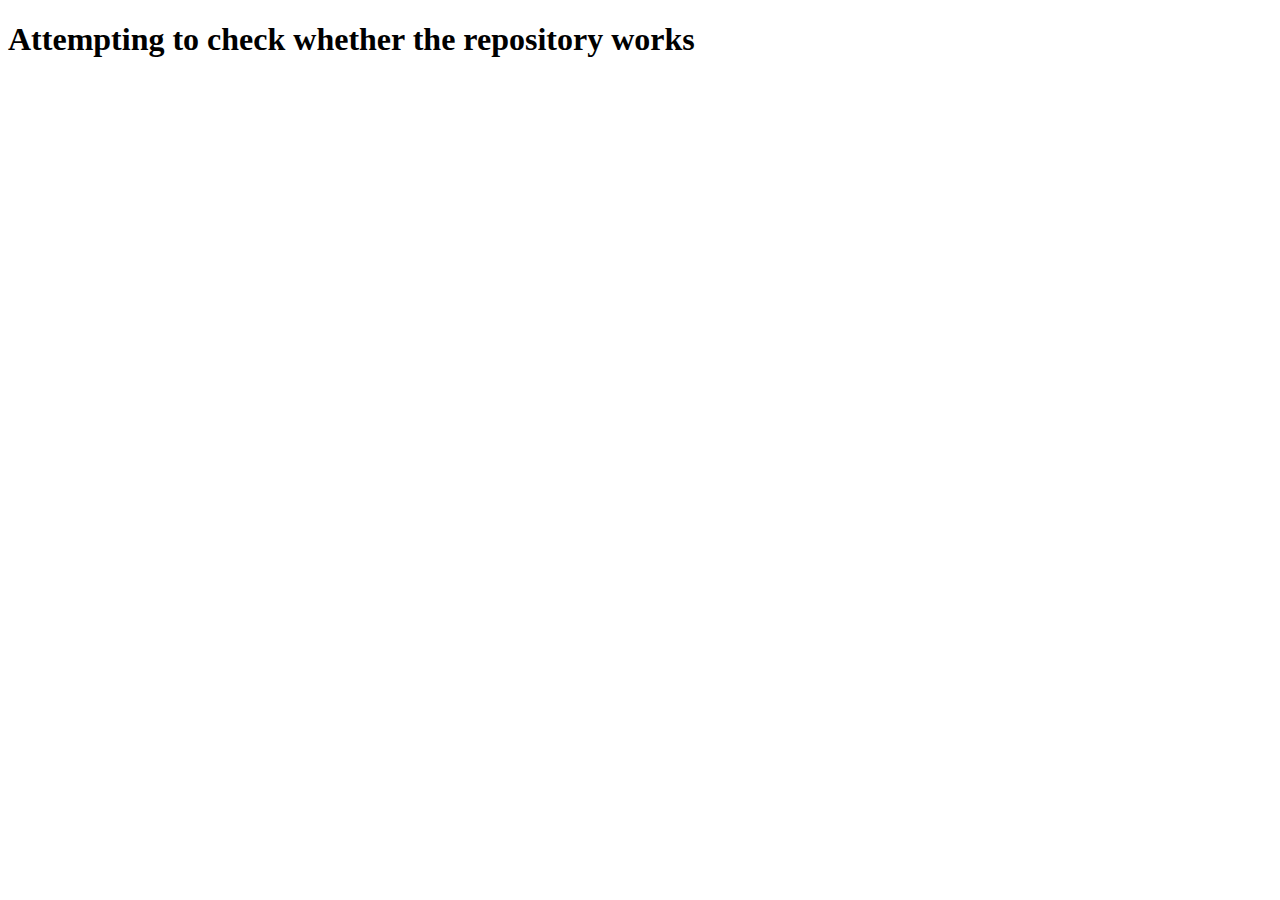
==== module2-solution/index.html @ 65ccc1a0 "change" ====
<!DOCTYPE html>
<html>
<head>
	<meta charset="utf-8">
	<meta name="viewport" content="width=device-width, initial-scale=1">
	<title>Attempt</title>
</head>
<body>
	<h1>Attempting to check whether the repository works</h1>

</body>
</html>
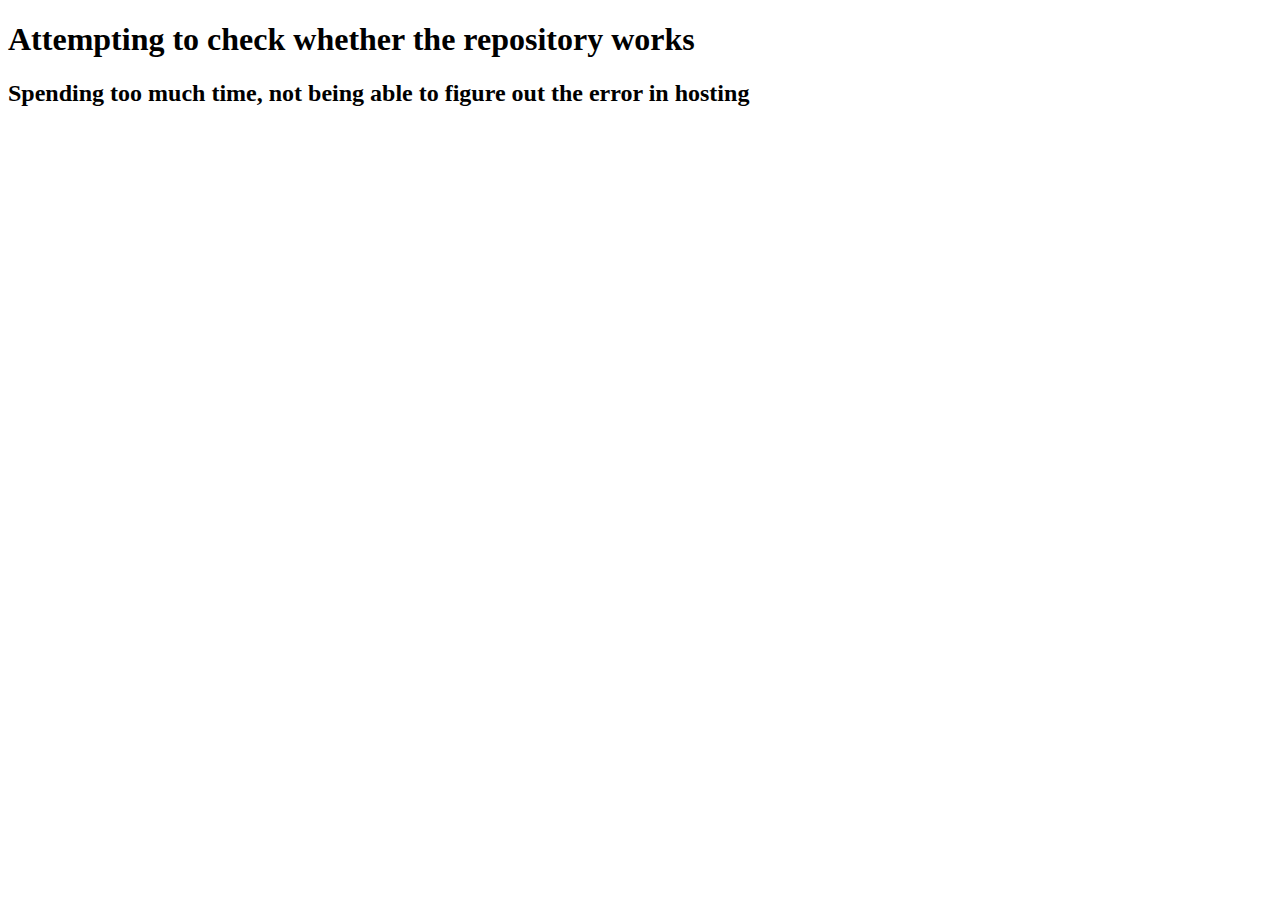
==== commit b259bba3: "changes" ====
--- a/module2-solution/index.html
+++ b/module2-solution/index.html
@@ -7,6 +7,7 @@
 </head>
 <body>
 	<h1>Attempting to check whether the repository works</h1>
+	<h2>Spending too much time, not being able to figure out the error in hosting</h2>
 
 </body>
 </html>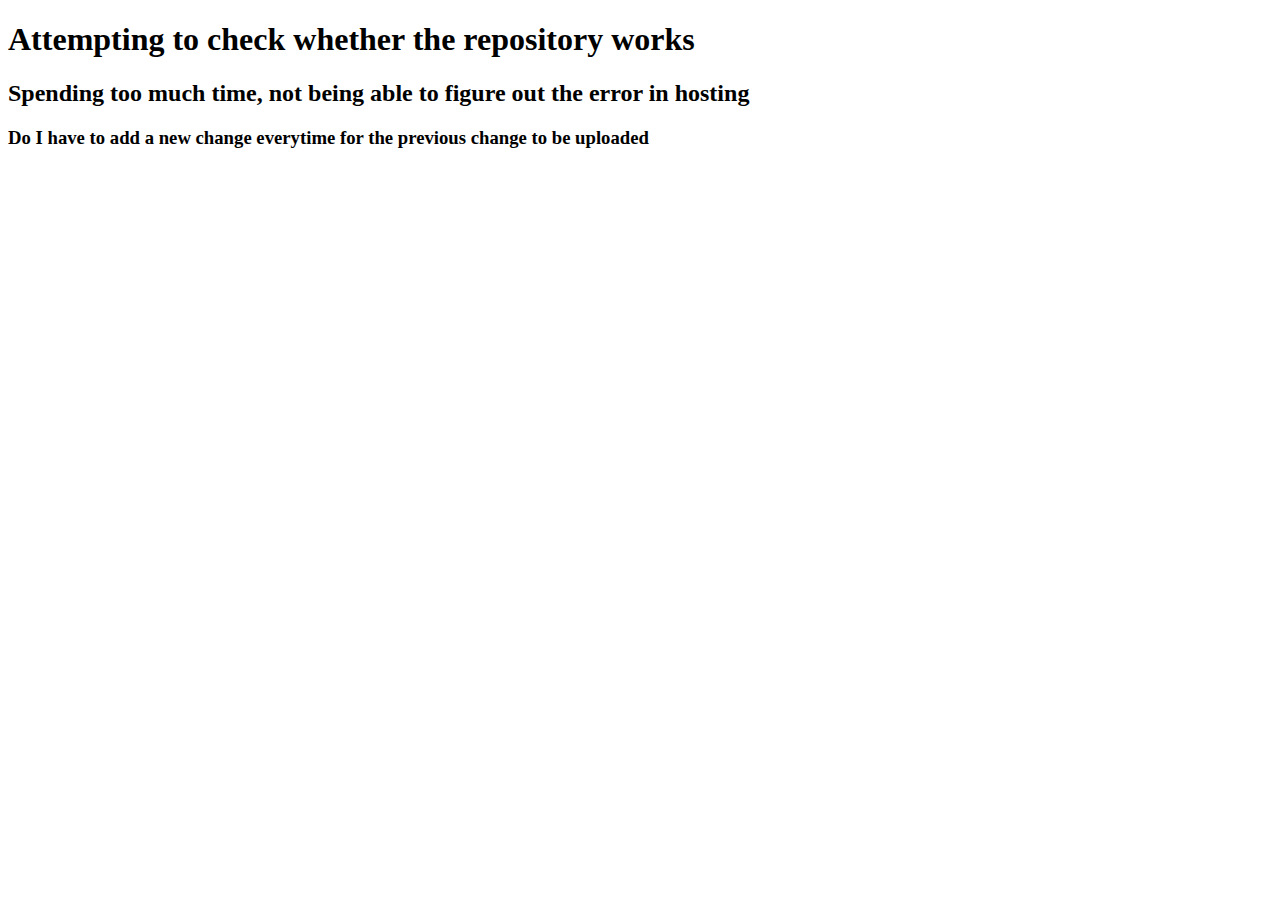
==== commit 4fa77798: "change" ====
--- a/module2-solution/index.html
+++ b/module2-solution/index.html
@@ -8,6 +8,7 @@
 <body>
 	<h1>Attempting to check whether the repository works</h1>
 	<h2>Spending too much time, not being able to figure out the error in hosting</h2>
+	<h3>Do I have to add a new change everytime for the previous change to be uploaded</h3>
 
 </body>
 </html>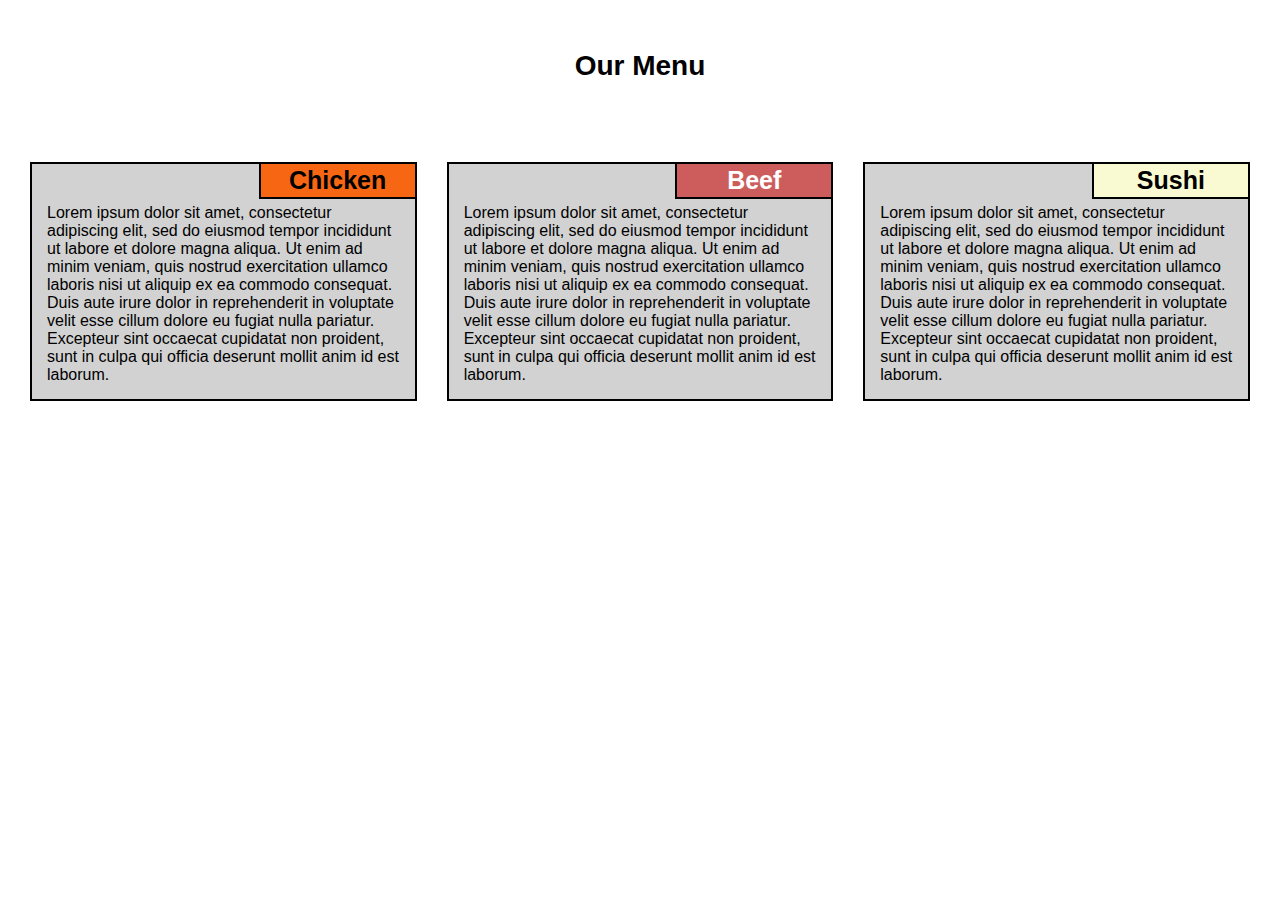
==== commit 74d6fc6a: "first upload for module assignment" ====
--- a/module2-solution/index.html
+++ b/module2-solution/index.html
@@ -4,11 +4,37 @@
 	<meta charset="utf-8">
 	<meta name="viewport" content="width=device-width, initial-scale=1">
 	<title>Attempt</title>
+	<link rel="stylesheet" type="text/css" href="styling.css">
 </head>
 <body>
-	<h1>Attempting to check whether the repository works</h1>
-	<h2>Spending too much time, not being able to figure out the error in hosting</h2>
-	<h3>Do I have to add a new change everytime for the previous change to be uploaded</h3>
-
+	<h1>Our Menu</h1>
+	<div class="container">
+		<div class="row">
+			<div class="col-lg-4 col-md-6 col-sm-12">
+				<div class="item">
+					<div class="title1", id="titlestyle">
+						<h2>Chicken</h2>
+					</div>
+						<p>Lorem ipsum dolor sit amet, consectetur adipiscing elit, sed do eiusmod tempor incididunt ut labore et dolore magna aliqua. Ut enim ad minim veniam, quis nostrud exercitation ullamco laboris nisi ut aliquip ex ea commodo consequat. Duis aute irure dolor in reprehenderit in voluptate velit esse cillum dolore eu fugiat nulla pariatur. Excepteur sint occaecat cupidatat non proident, sunt in culpa qui officia deserunt mollit anim id est laborum.</p>
+				</div>
+			</div>
+			<div class="col-lg-4 col-md-6 col-sm-12">
+				<div class="item">
+					<div class="title2", id="titlestyle">
+						<h2>Beef</h2>
+					</div>
+						<p>Lorem ipsum dolor sit amet, consectetur adipiscing elit, sed do eiusmod tempor incididunt ut labore et dolore magna aliqua. Ut enim ad minim veniam, quis nostrud exercitation ullamco laboris nisi ut aliquip ex ea commodo consequat. Duis aute irure dolor in reprehenderit in voluptate velit esse cillum dolore eu fugiat nulla pariatur. Excepteur sint occaecat cupidatat non proident, sunt in culpa qui officia deserunt mollit anim id est laborum.</p>
+				</div>
+			</div>
+			<div class="col-lg-4 col-md-12 col-sm-12">
+				<div class="item">
+					<div class="title3", id="titlestyle">
+						<h2>Sushi</h2>
+					</div>
+					<p>Lorem ipsum dolor sit amet, consectetur adipiscing elit, sed do eiusmod tempor incididunt ut labore et dolore magna aliqua. Ut enim ad minim veniam, quis nostrud exercitation ullamco laboris nisi ut aliquip ex ea commodo consequat. Duis aute irure dolor in reprehenderit in voluptate velit esse cillum dolore eu fugiat nulla pariatur. Excepteur sint occaecat cupidatat non proident, sunt in culpa qui officia deserunt mollit anim id est laborum.</p>
+				</div>
+			</div>
+		</div>
+	</div>
 </body>
 </html>--- a/module2-solution/styling.css
+++ b/module2-solution/styling.css
@@ -0,0 +1,198 @@
+*{
+  box-sizing: border-box;
+  margin: 0;
+  padding: 0;
+}
+
+body{
+    font-family: Helvetica, Arial, sans-serif;
+    font-size: 100%;
+}
+
+.row{
+  width: 100%;
+}
+
+h1{
+  font-size: 175%;
+  text-align: center;
+  margin-top: 50px;
+}
+
+h2{
+  font-size: 125%;
+  width: 150px;
+}
+
+.container{
+  position: relative;
+  top: 50px;
+  margin: 15px;
+}
+
+.item{
+  background-color: #d2d2d2;
+  border: 2px solid black;
+  margin: 15px;
+  padding: 15px;
+  position: relative;
+  top: 0;
+}
+
+.item p{
+  margin-top: 25px;
+}
+
+#titlestyle{
+  font-size: 125%;
+  text-align: center;
+  border-left: 2px solid black;
+  border-bottom: 2px solid black;
+  padding: 2px;
+  position: absolute;
+  top: 0;
+  right: 0;
+}
+
+.title1{
+  color: black;
+  background-color: #f66613;
+}
+
+.title2{
+  color: white;
+  background-color: indianred;
+}
+
+.title3{
+  color: black;
+  background-color: lightgoldenrodyellow;
+}
+
+@media (min-width: 992px){
+	.col-lg-1, .col-lg-2, .col-lg-3, .col-lg-4, .col-lg-5, .col-lg-6, .col-lg-7, .col-lg-8, .col-lg-9, .col-lg-10, .col-lg-11, .col-lg-12 {
+    float: left;
+	}
+	.col-lg-1 {
+    width: 8.33%;
+  	}
+  	.col-lg-2 {
+    width: 16.66%;
+  	}
+  	.col-lg-3 {
+    width: 25%;
+  	}
+  	.col-lg-4 {
+    width: 33.33%;
+  	}
+  	.col-lg-5 {
+    width: 41.66%;
+  	}
+  	.col-lg-6 {
+    width: 50%;
+  	}
+  	.col-lg-7 {
+    width: 58.33%;
+  	}
+  	.col-lg-8 {
+    width: 66.66%;
+  	}
+  	.col-lg-9 {
+    width: 74.99%;
+  	}
+  	.col-lg-10 {
+    width: 83.33%;
+  	}
+  	.col-lg-11 {
+    width: 91.66%;
+  	}
+  	.col-lg-12 {
+    width: 100%;
+  	}
+}
+
+@media (min-width: 768px) and (max-width: 991px){
+	.col-md-1, .col-md-2, .col-md-3, .col-md-4, .col-md-5, .col-md-6, .col-md-7, .col-md-8, .col-md-9, .col-md-10, .col-md-11, .col-md-12 {
+    float: left;
+
+  	}
+  	.col-md-1 {
+    width: 8.33%;
+  	}
+  	.col-md-2 {
+    width: 16.66%;
+  	}
+  	.col-md-3 {
+    width: 25%;
+  	}
+  	.col-md-4 {
+    width: 33.33%;
+  	}
+  	.col-md-5 {
+    width: 41.66%;
+  	}
+  	.col-md-6 {
+    width: 50%;
+  	}
+  	.col-md-7 {
+    width: 58.33%;
+  	}
+  	.col-md-8 {
+    width: 66.66%;
+  	}
+  	.col-md-9 {
+    width: 74.99%;
+  	}
+  	.col-md-10 {
+    width: 83.33%;
+  	}
+  	.col-md-11 {
+    width: 91.66%;
+  	}
+  	.col-md-12 {
+    width: 100%;
+  	}
+}
+
+@media (max-width: 767px){
+	  .col-sm-1, .col-sm-2, .col-sm-3, .col-sm-4, .col-sm-5, .col-sm-6, .col-sm-7, .col-sm-8, .col-sm-9, .col-sm-10, .col-sm-11, .col-sm-12 {
+    float: left;
+  }
+  .col-sm-1 {
+    width: 8.33%;
+  }
+  .col-sm-2 {
+    width: 16.66%;
+  }
+  .col-sm-3 {
+    width: 25%;
+  }
+  .col-sm-4 {
+    width: 33.33%;
+  }
+  .col-sm-5 {
+    width: 41.66%;
+  }
+  .col-sm-6 {
+    width: 50%;
+  }
+  .col-sm-7 {
+    width: 58.33%;
+  }
+  .col-sm-8 {
+    width: 66.66%;
+  }
+  .col-sm-9 {
+    width: 74.99%;
+  }
+  .col-sm-10 {
+    width: 83.33%;
+  }
+  .col-sm-11 {
+    width: 91.66%;
+  }
+  .col-sm-12 {
+    width: 100%;
+  }
+}
+
